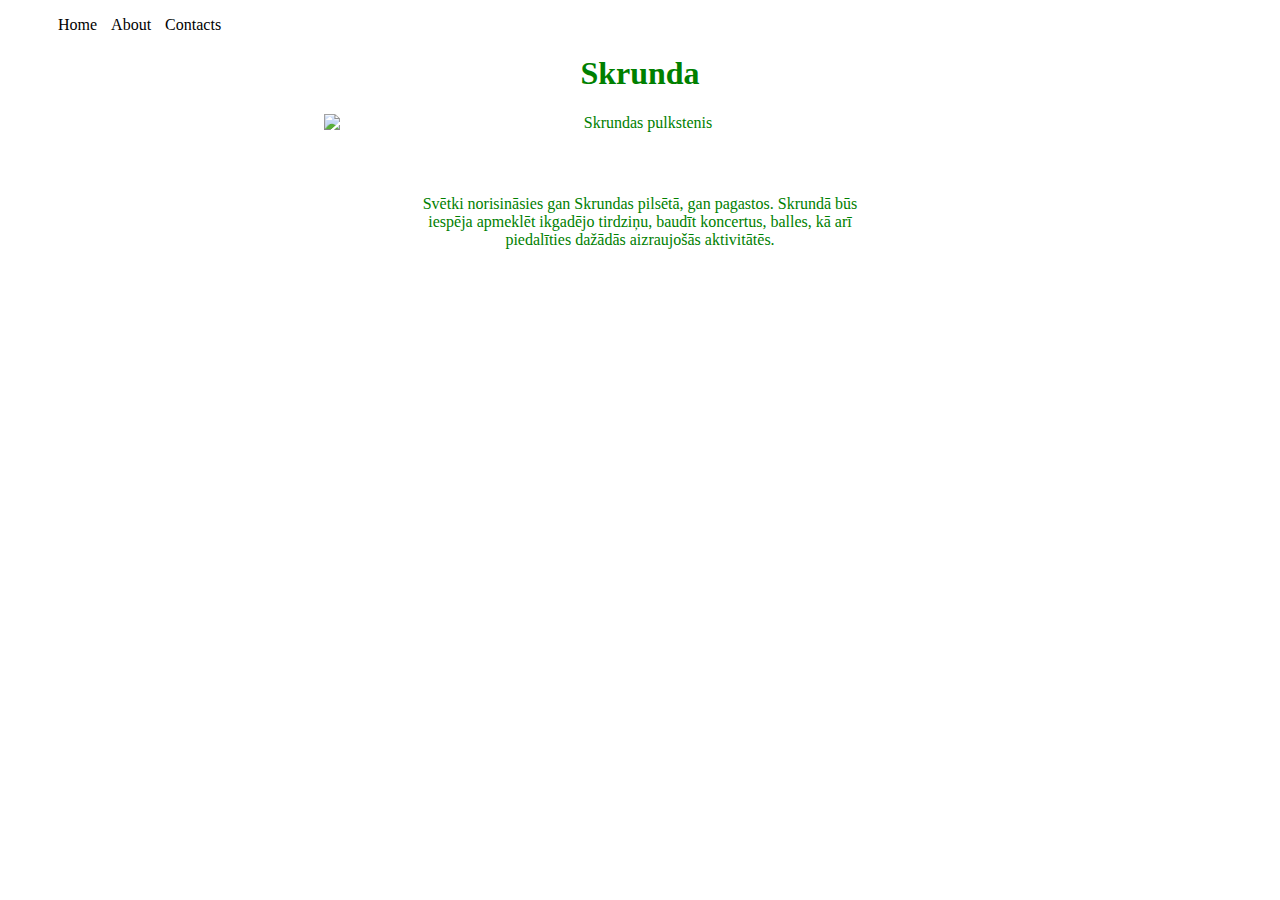
==== index.html @ b044c52b "failu pievienošana" ====
<!DOCTYPE html>
<html lang="en">
  <head>
    <meta charset="UTF-8" />
    <meta name="viewport" content="width=device-width, initial-scale=1.0" />
    <meta http-equiv="X-UA-Compatible" content="ie=edge" />
    <title>10 Decembris - Home</title>
    <!-- Links uz ārējo css failu -->
    <link rel="stylesheet" href="/style.css" />
  </head>
  <body>
    <nav>
      <ul>
        <li><a href="/">Home</a></li>
        <li><a href="/about.html">About</a></li>
        <li><a href="/contacts.html">Contacts</a></li>
      </ul>
    </nav>
    <!-- // Nav -->
    <section class="section1">
      <h1 class="begining-title">
        Skrunda
      </h1>
      <img
        class="skrundas-pulkstenis"
        src="https://www.latvia.travel/sites/default/files/styles/slide/public/events/skrunda-latvia-travel.jpg?itok=bk9GdHcN"
        alt="Skrundas pulkstenis"
      />
      <p class="apraksts">
        Svētki norisināsies gan Skrundas pilsētā, gan pagastos. Skrundā būs
        <br />
        iespēja apmeklēt ikgadējo tirdziņu, baudīt koncertus, balles, kā arī<br />
        piedalīties dažādās aizraujošās aktivitātēs.
      </p>
    </section>
    <section class="section2"></section>
  </body>
</html>
---- style.css ----
nav ul li {
  display: inline-block;
}
a {
  text-decoration: none;
  color: black;
  margin-left: 10px;
}
.active {
  font-weight: bold;
}
a:hover {
  opacity: 0.5;
}
.section1 {
  text-align: center;
  color: green;
}
.apraksts {
  text-align: center;
  margin-top: 5%;
}
.skrundas-pulkstenis {
  display: block;
  margin-left: auto;
  margin-right: auto;
  width: 50%;
}
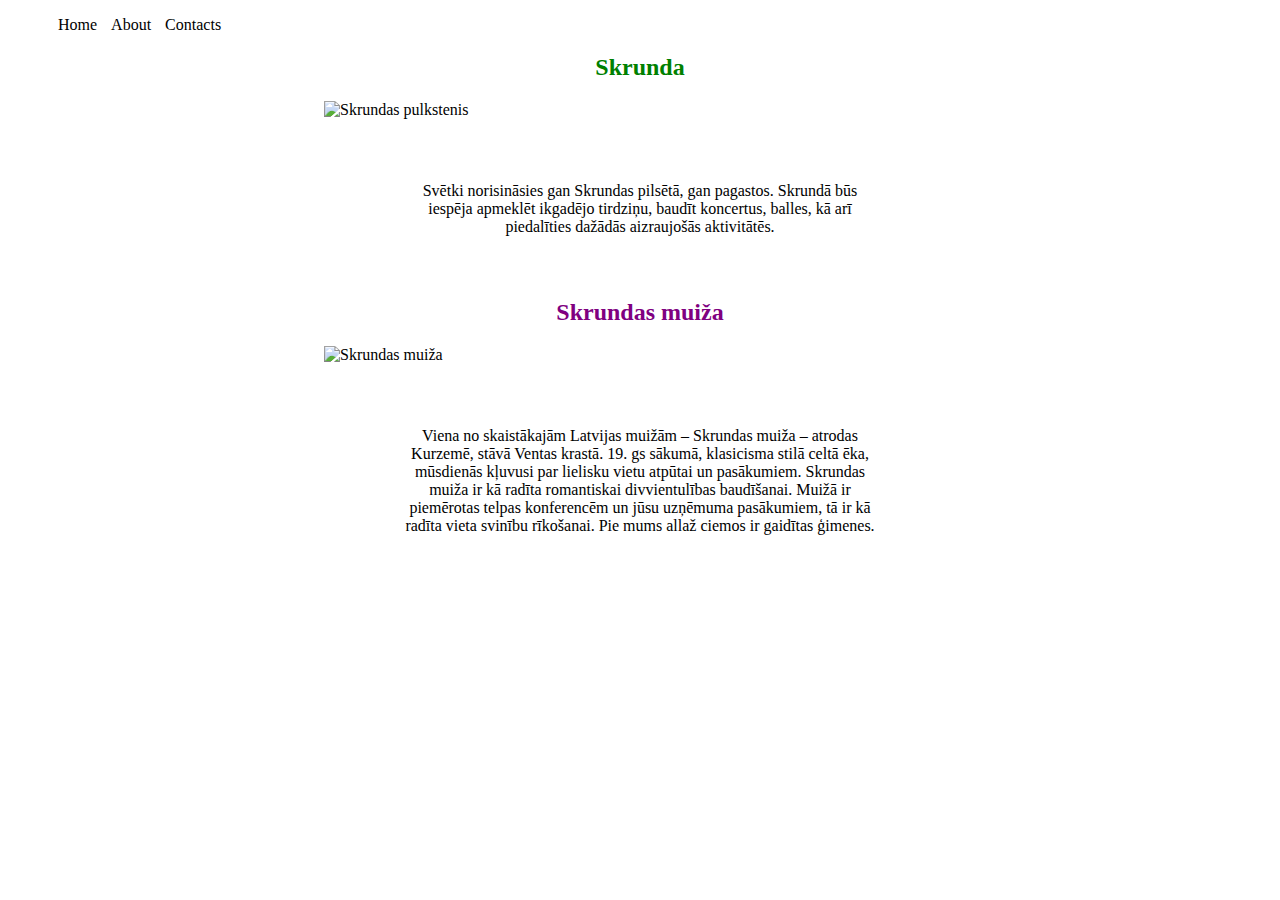
==== commit 931e4388: "papildinajums" ====
--- a/index.html
+++ b/index.html
@@ -18,21 +18,43 @@
     </nav>
     <!-- // Nav -->
     <section class="section1">
-      <h1 class="begining-title">
+      <h2 class="begining-title1">
         Skrunda
-      </h1>
+      </h2>
       <img
         class="skrundas-pulkstenis"
         src="https://www.latvia.travel/sites/default/files/styles/slide/public/events/skrunda-latvia-travel.jpg?itok=bk9GdHcN"
         alt="Skrundas pulkstenis"
       />
-      <p class="apraksts">
+      <p class="apraksts1">
         Svētki norisināsies gan Skrundas pilsētā, gan pagastos. Skrundā būs
         <br />
         iespēja apmeklēt ikgadējo tirdziņu, baudīt koncertus, balles, kā arī<br />
         piedalīties dažādās aizraujošās aktivitātēs.
       </p>
     </section>
-    <section class="section2"></section>
+    <section class="section2">
+      <h2 class="begining-title2">
+        Skrundas muiža
+      </h2>
+      <img
+        class="skrundas-muiža"
+        src="https://www.latvia.travel/sites/default/files/styles/slide/public/dining/skrundas-muiza-restorans-latvia-travel_1.jpg?itok=HS5zxI3o"
+        alt="Skrundas muiža"
+      />
+      <p class="apraksts2">
+        Viena no skaistākajām Latvijas muižām – Skrundas muiža – atrodas <br />
+        Kurzemē, stāvā Ventas krastā. 19. gs sākumā, klasicisma stilā celtā ēka,
+        <br />
+        mūsdienās kļuvusi par lielisku vietu atpūtai un pasākumiem. Skrundas
+        <br />
+        muiža ir kā radīta romantiskai divvientulības baudīšanai. Muižā ir
+        <br />
+        piemērotas telpas konferencēm un jūsu uzņēmuma pasākumiem, tā ir kā
+        <br />
+        radīta vieta svinību rīkošanai. Pie mums allaž ciemos ir gaidītas
+        ģimenes.
+      </p>
+    </section>
   </body>
 </html>
--- a/style.css
+++ b/style.css
@@ -12,11 +12,11 @@
 a:hover {
   opacity: 0.5;
 }
-.section1 {
+.begining-title1 {
   text-align: center;
   color: green;
 }
-.apraksts {
+.apraksts1 {
   text-align: center;
   margin-top: 5%;
 }
@@ -26,3 +26,18 @@
   margin-right: auto;
   width: 50%;
 }
+.begining-title2 {
+  text-align: center;
+  color: purple;
+  margin-top: 5%;
+}
+.skrundas-muiža {
+  display: block;
+  margin-left: auto;
+  margin-right: auto;
+  width: 50%;
+}
+.apraksts2 {
+  text-align: center;
+  margin-top: 5%;
+}
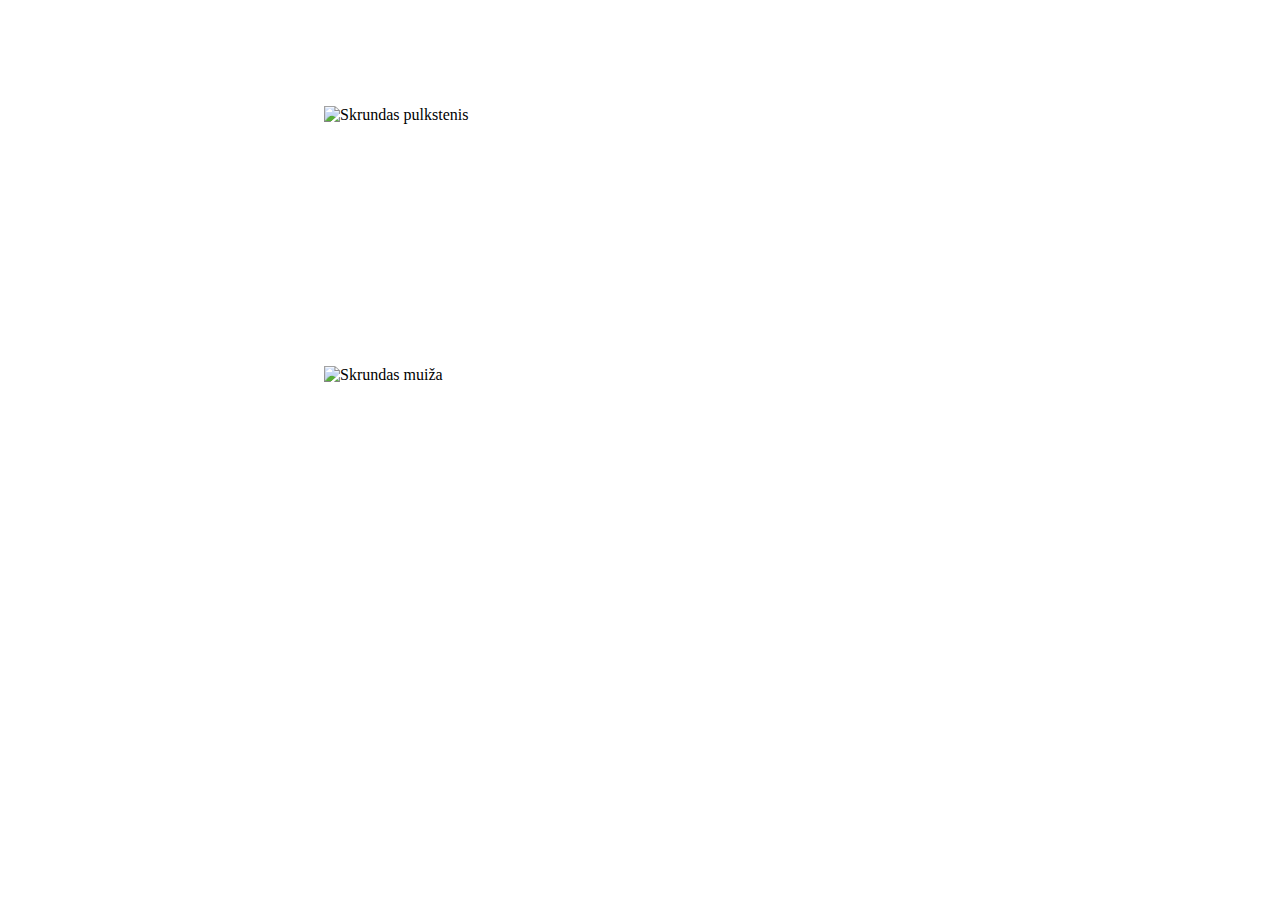
==== commit e66e1388: "added background image" ====
--- a/index.html
+++ b/index.html
@@ -6,9 +6,13 @@
     <meta http-equiv="X-UA-Compatible" content="ie=edge" />
     <title>10 Decembris - Home</title>
     <!-- Links uz ārējo css failu -->
-    <link rel="stylesheet" href="/style.css" />
+    <link rel="stylesheet" href="style.css" />
   </head>
-  <body>
+  <body
+    style="background: url(https://scx2.b-cdn.net/gfx/news/hires/2019/4-space.jpg)
+    ;background-size:
+    100%; "
+  >
     <nav>
       <ul>
         <li><a href="/">Home</a></li>
--- a/style.css
+++ b/style.css
@@ -5,6 +5,8 @@
   text-decoration: none;
   color: black;
   margin-left: 10px;
+  font-size: 20px;
+  color: white;
 }
 .active {
   font-weight: bold;
@@ -14,11 +16,13 @@
 }
 .begining-title1 {
   text-align: center;
-  color: green;
+  color: white;
 }
 .apraksts1 {
   text-align: center;
   margin-top: 5%;
+  font-size: 20px;
+  color: white;
 }
 .skrundas-pulkstenis {
   display: block;
@@ -28,8 +32,8 @@
 }
 .begining-title2 {
   text-align: center;
-  color: purple;
   margin-top: 5%;
+  color: white;
 }
 .skrundas-muiža {
   display: block;
@@ -40,4 +44,63 @@
 .apraksts2 {
   text-align: center;
   margin-top: 5%;
+  font-size: 20px;
+  color: white;
 }
+.begining-titlec1 {
+  text-align: center;
+  margin-top: 5%;
+  color: white;
+}
+.skrundas-karte {
+  display: block;
+  margin-left: auto;
+  margin-right: auto;
+  width: 50%;
+}
+.sectionc2 {
+  margin-left: 60%;
+  font-weight: bold;
+  font-size: 20px;
+  color: white;
+}
+.begining-titlea1 {
+  text-align: center;
+  margin-top: 5%;
+  color: white;
+}
+.begining-titlea3 {
+  text-align: center;
+  margin-top: 5%;
+  font-size: 20px;
+  color: white;
+}
+body,
+html {
+  height: 100%;
+}
+html {
+  background: http://img.fotoblog.ninja/630/281/900.jpg no-repeat center center fixed;
+  -webkit-background-size: cover;
+  -moz-background-size: cover;
+  -o-background-size: cover;
+  background-size: cover;
+}
+.begining-titlea4 {
+  text-align: center;
+  margin-top: 5%;
+  font-size: 20px;
+  color: white;
+}
+.begining-titlea2 {
+  text-align: center;
+  margin-top: 5%;
+  font-size: 20px;
+  color: white;
+}
+.begining-titlea4 {
+  text-align: center;
+  margin-top: 5%;
+  font-size: 20px;
+  color: white;
+}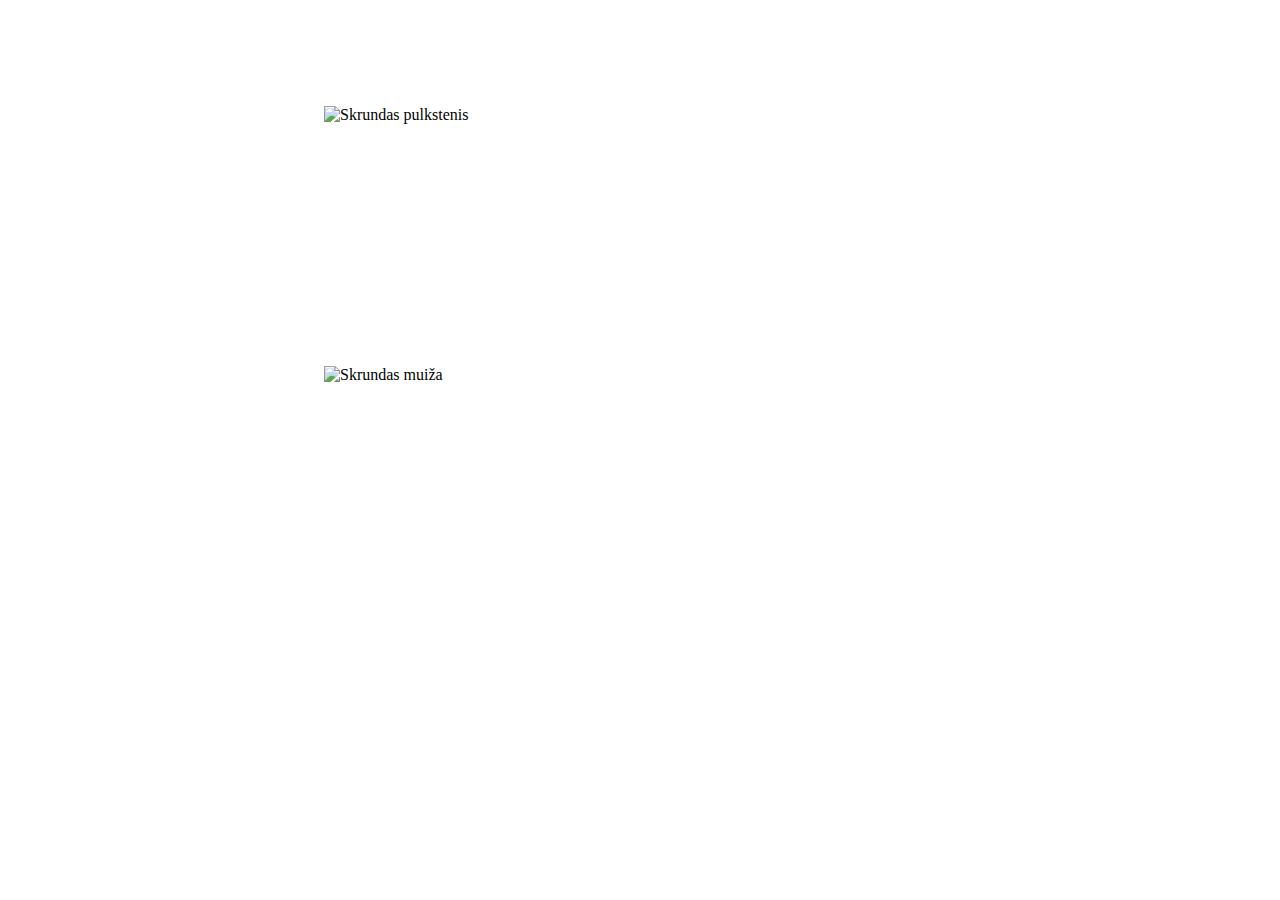
==== commit 91e6c61c: "register and login" ====
--- a/index.html
+++ b/index.html
@@ -15,9 +15,11 @@
   >
     <nav>
       <ul>
-        <li><a href="/">Home</a></li>
-        <li><a href="/about.html">About</a></li>
-        <li><a href="/contacts.html">Contacts</a></li>
+        <li><a href="#">Home</a></li>
+        <li><a href="about.html">About</a></li>
+        <li><a href="contacts.html">Contacts</a></li>
+        <li><a href="login.html">Login</a></li>
+        <li><a href="register.html">Register</a></li>
       </ul>
     </nav>
     <!-- // Nav -->
--- a/style.css
+++ b/style.css
@@ -3,7 +3,6 @@
 }
 a {
   text-decoration: none;
-  color: black;
   margin-left: 10px;
   font-size: 20px;
   color: white;
@@ -58,7 +57,7 @@
   margin-right: auto;
   width: 50%;
 }
-.sectionc2 {
+.begining-titlec2 {
   margin-left: 60%;
   font-weight: bold;
   font-size: 20px;
@@ -74,17 +73,6 @@
   margin-top: 5%;
   font-size: 20px;
   color: white;
-}
-body,
-html {
-  height: 100%;
-}
-html {
-  background: http://img.fotoblog.ninja/630/281/900.jpg no-repeat center center fixed;
-  -webkit-background-size: cover;
-  -moz-background-size: cover;
-  -o-background-size: cover;
-  background-size: cover;
 }
 .begining-titlea4 {
   text-align: center;
@@ -103,4 +91,18 @@
   margin-top: 5%;
   font-size: 20px;
   color: white;
-}+}
+.login-container {
+  text-align: center;
+  margin-top: 10%;
+  color: white;
+  font-size: 30px;
+}
+input {
+  margin: 20px;
+  padding: 10px;
+}
+button {
+  background-color: blueviolet;
+  color: white;
+}
